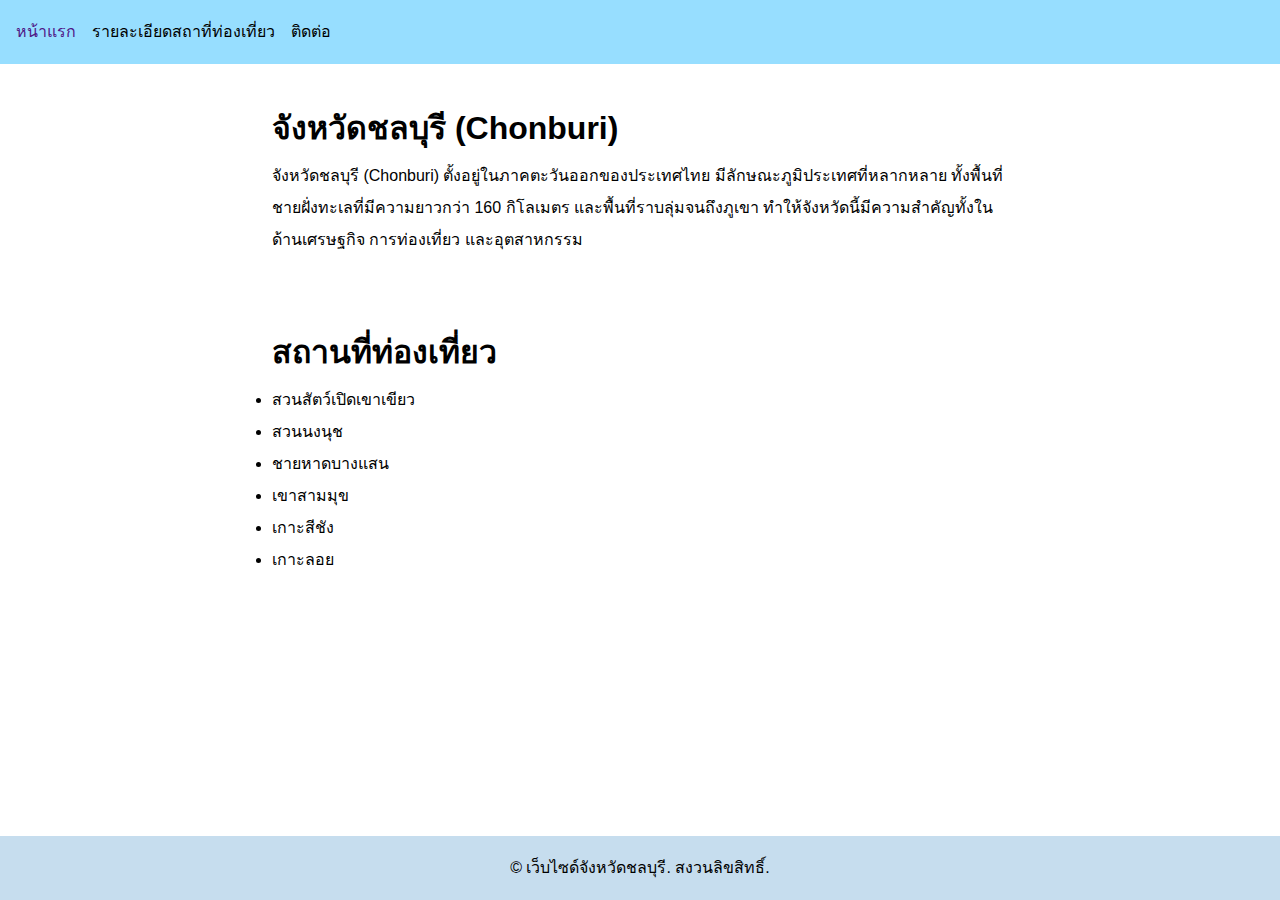
==== index.html @ cad2d695 "start hw2" ====
<!DOCTYPE html>
<html lang="th">

<head>
    <meta charset="UTF-8">
    <meta name="viewport" content="width=device-width, initial-scale=1.0">
    <title>หน้าแรก</title>
    <link rel="stylesheet" href="css/styles.css">
</head>
<header>
    <nav>
        <ul>
            <li><a href="index.html" class="active">หน้าแรก</a></li>
            <li><a href="details.html">รายละเอียดสถาที่ท่องเที่ยว</a></li>
            <li><a href="contact.html">ติดต่อ</a></li>
        </ul>
    </nav>
</header>

<body>

    <main>
        <h1>จังหวัดชลบุรี (Chonburi)</h1>
        <p>
            จังหวัดชลบุรี (Chonburi) ตั้งอยู่ในภาคตะวันออกของประเทศไทย มีลักษณะภูมิประเทศที่หลากหลาย
            ทั้งพื้นที่ชายฝั่งทะเลที่มีความยาวกว่า 160 กิโลเมตร และพื้นที่ราบลุ่มจนถึงภูเขา
            ทำให้จังหวัดนี้มีความสำคัญทั้งในด้านเศรษฐกิจ การท่องเที่ยว และอุตสาหกรรม</p>
    </main>
    <main>
        <h1>สถานที่ท่องเที่ยว</h1>
        <ul>
            <li>สวนสัตว์เปิดเขาเขียว </li>
            <li>สวนนงนุช</li>
            <li>ชายหาดบางแสน</li>
            <li>เขาสามมุข</li>
            <li>เกาะสีชัง</li>
            <li>เกาะลอย</li>
        </ul>
    </main>
    <footer>
        <p>&copy; เว็บไซด์จังหวัดชลบุรี. สงวนลิขสิทธิ์.</p>
    </footer>
</body>

</html>
---- css/styles.css ----
* {
    margin: 0;
    padding: 0;
    box-sizing: border-box;
}

body {
    font-family: Arial, sans-serif;
    line-height: 2;
}

header {
    background: #97DEFF;
    color: #000;
    padding: 1rem;
}

nav ul {
    list-style: none;
    display: flex;
    gap: 1rem;
}

nav a {
    color: #000;
    text-decoration: none;
}

nav a.active {
    color: #4F1787;
}

main {
    padding: 2rem;
    max-width: 800px;
    margin: 0 auto;
}

footer {
    background: #c6ddee;
    color: #000;
    text-align: center;
    padding: 1rem;
    position: fixed;
    bottom: 0;
    width: 100%;
}
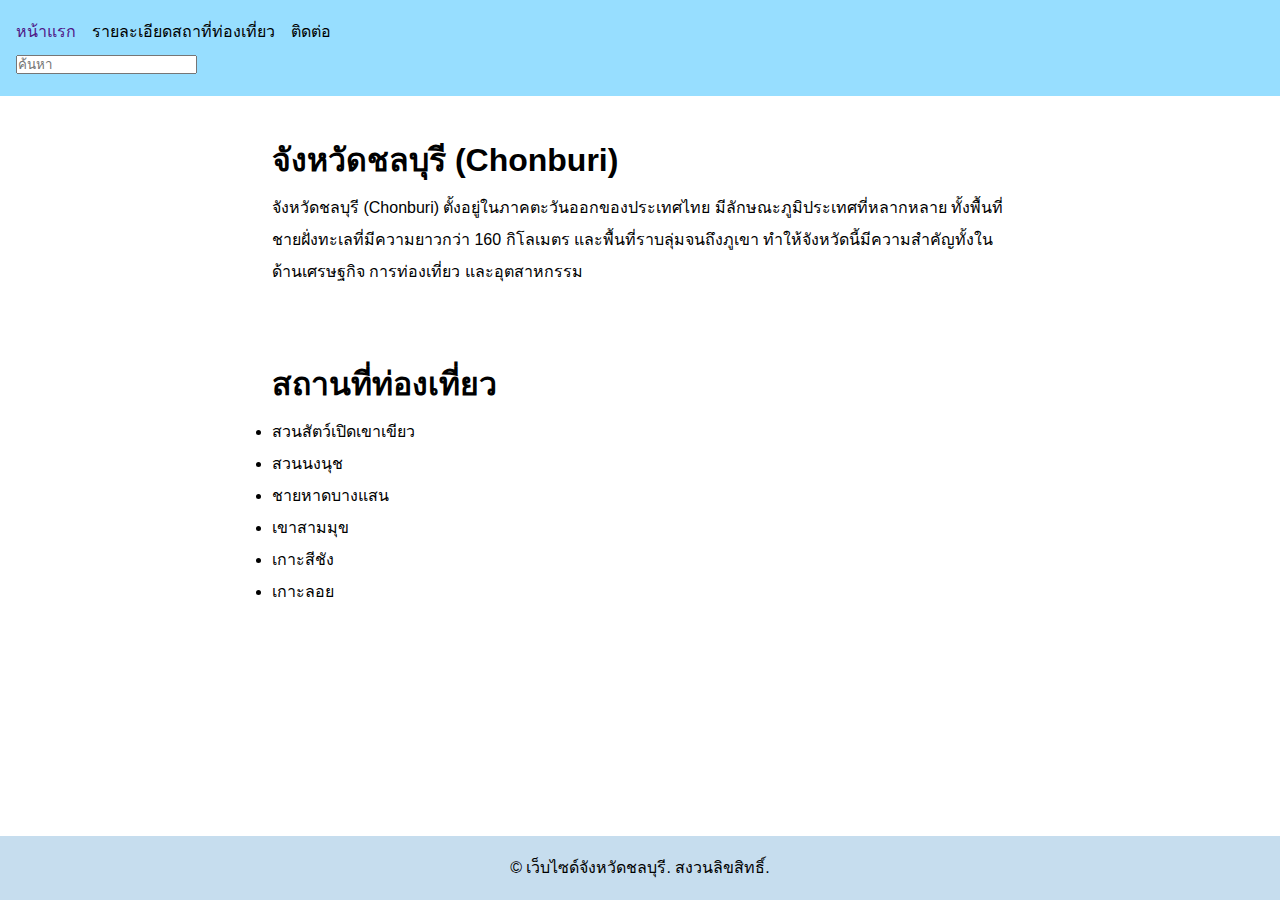
==== commit d0f8186a: "เพิ่ม search box ใน index" ====
--- a/index.html
+++ b/index.html
@@ -15,6 +15,10 @@
             <li><a href="contact.html">ติดต่อ</a></li>
         </ul>
     </nav>
+    <form class="d-flex">
+        <input class="form-control me-2" type="search" placeholder="ค้นหา" aria-label="Search">
+    </form>
+    
 </header>
 
 <body>
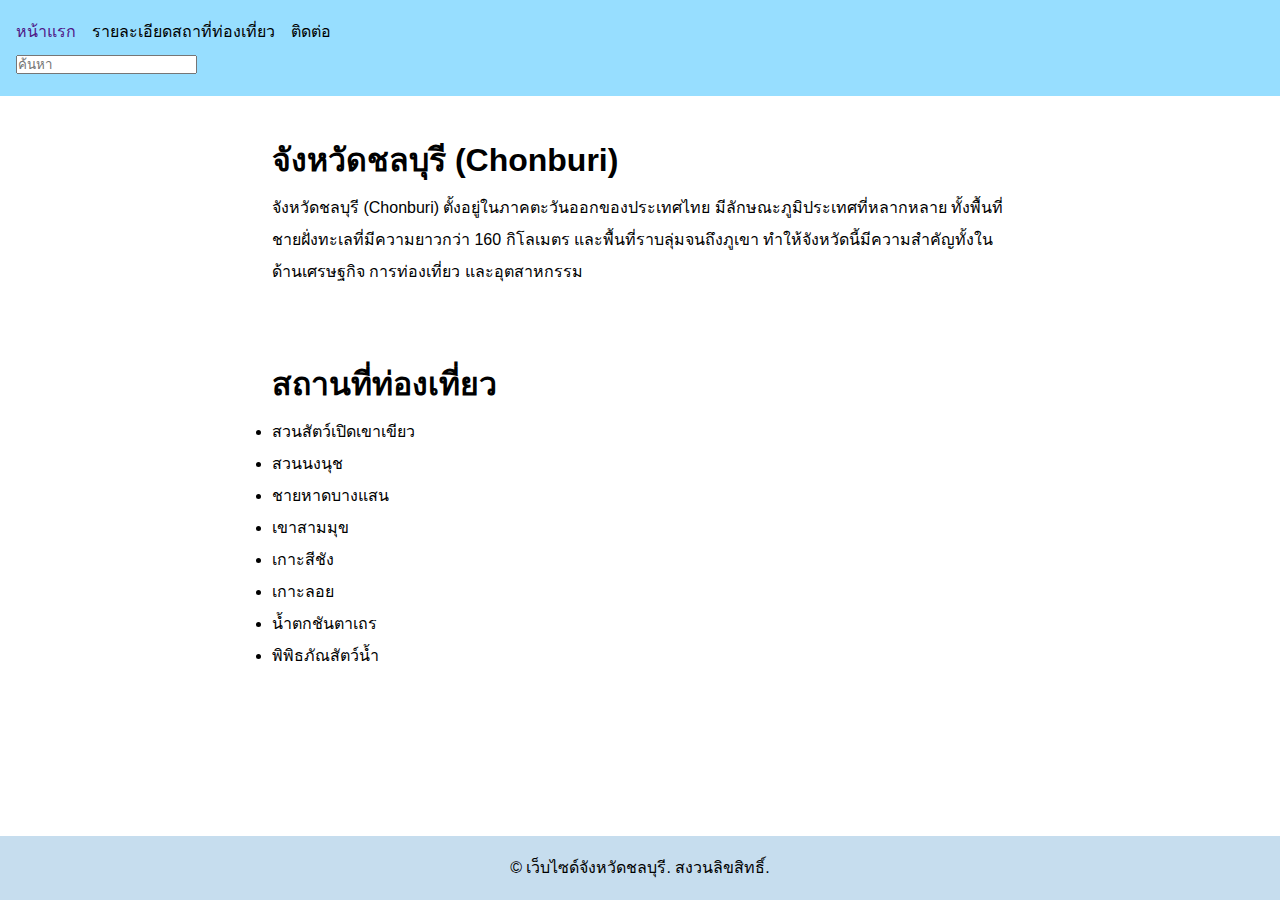
==== commit e6056909: "เพิ่ม สถานที่ 2 ที่" ====
--- a/index.html
+++ b/index.html
@@ -39,6 +39,8 @@
             <li>เขาสามมุข</li>
             <li>เกาะสีชัง</li>
             <li>เกาะลอย</li>
+            <li>น้ำตกชันตาเถร</li>
+            <li>พิพิธภัณสัตว์น้ำ</li>
         </ul>
     </main>
     <footer>
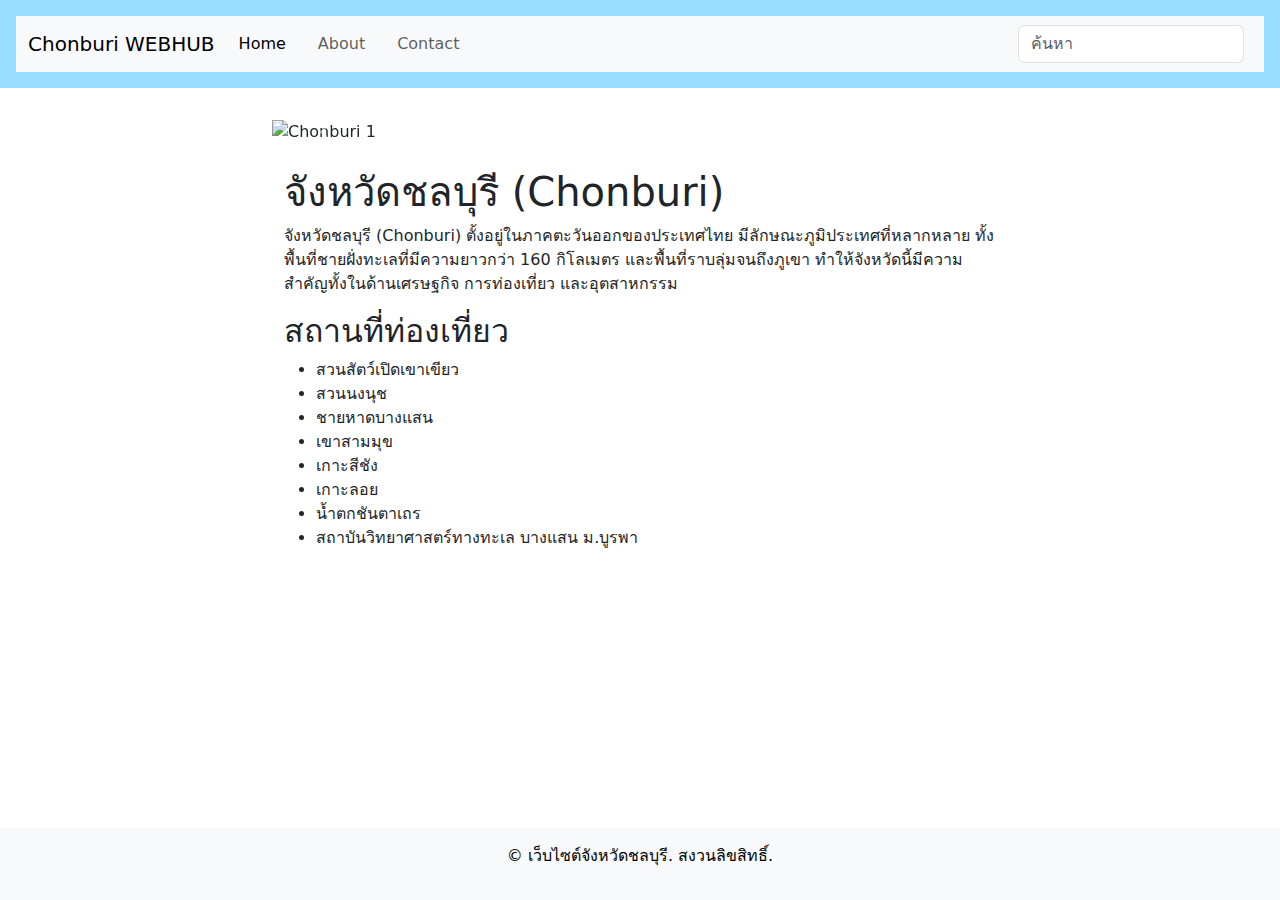
==== commit 5cb9b1aa: "เพอ่ม carosel index" ====
--- a/index.html
+++ b/index.html
@@ -6,46 +6,102 @@
     <meta name="viewport" content="width=device-width, initial-scale=1.0">
     <title>หน้าแรก</title>
     <link rel="stylesheet" href="css/styles.css">
+    <link href="https://cdn.jsdelivr.net/npm/bootstrap@5.3.0-alpha3/dist/css/bootstrap.min.css" rel="stylesheet">
+    <script src="https://cdn.jsdelivr.net/npm/bootstrap@5.3.0-alpha3/dist/js/bootstrap.bundle.min.js"></script>
 </head>
-<header>
-    <nav>
-        <ul>
-            <li><a href="index.html" class="active">หน้าแรก</a></li>
-            <li><a href="details.html">รายละเอียดสถาที่ท่องเที่ยว</a></li>
-            <li><a href="contact.html">ติดต่อ</a></li>
-        </ul>
-    </nav>
-    <form class="d-flex">
-        <input class="form-control me-2" type="search" placeholder="ค้นหา" aria-label="Search">
-    </form>
-    
-</header>
 
 <body>
+    <header>
+        <nav class="navbar navbar-expand-lg navbar-light bg-light">
+            <div class="container-fluid">
+                <a class="navbar-brand" href="#">Chonburi WEBHUB</a>
+                <button class="navbar-toggler" type="button" data-bs-toggle="collapse" data-bs-target="#navbarNav"
+                    aria-controls="navbarNav" aria-expanded="false" aria-label="Toggle navigation">
+                    <span class="navbar-toggler-icon"></span>
+                </button>
+                <div class="collapse navbar-collapse" id="navbarNav">
+                    <ul class="navbar-nav me-auto mb-2 mb-lg-0">
+                        <li class="nav-item">
+                            <a class="nav-link active" aria-current="page" href="index.html">Home</a>
+                        </li>
+                        <li class="nav-item">
+                            <a class="nav-link" href="details.html">About</a>
+                        </li>
+                        <li class="nav-item">
+                            <a class="nav-link" href="contact.html">Contact</a>
+                        </li>
+                    </ul>
+                    <form class="d-flex">
+                        <input class="form-control me-2" type="search" placeholder="ค้นหา" aria-label="Search">
+                    </form>
+                </div>
+            </div>
+        </nav>
+    </header>
 
     <main>
-        <h1>จังหวัดชลบุรี (Chonburi)</h1>
-        <p>
-            จังหวัดชลบุรี (Chonburi) ตั้งอยู่ในภาคตะวันออกของประเทศไทย มีลักษณะภูมิประเทศที่หลากหลาย
-            ทั้งพื้นที่ชายฝั่งทะเลที่มีความยาวกว่า 160 กิโลเมตร และพื้นที่ราบลุ่มจนถึงภูเขา
-            ทำให้จังหวัดนี้มีความสำคัญทั้งในด้านเศรษฐกิจ การท่องเที่ยว และอุตสาหกรรม</p>
+        <!-- Hero Section -->
+        <section class="hero-section mb-4">
+            <div id="carouselExample" class="carousel slide" data-bs-ride="carousel">
+                <div class="carousel-inner">
+                    <div class="carousel-item active">
+                        <img src="https://www.nongnoochpattaya.com/uploads/images/202312/1cc59c50e70dc6d874cac40663db10cb.jpg" class="d-block w-100" alt="Chonburi 1">
+                        <div class="carousel-caption d-none d-md-block">
+                            <h5>สวนนงนุช</h5>
+                            <p>ไปเที่ยวชมต้นไม้และการแสดงกัน</p>
+                        </div>
+                    </div>
+                    <div class="carousel-item">
+                        <img src="https://img.salehere.co.th/p/1200x0/2022/10/14/fvfpa7apfjjz.jpg" class="d-block w-100" alt="Chonburi 2">
+                        <div class="carousel-caption d-none d-md-block">
+                            <h5>สวนสัตว์เปิดเขาเขียว</h5>
+                            <p>ไปดูหมูเด้งกัน</p>
+                        </div>
+                    </div>
+                    <div class="carousel-item">
+                        <img src="https://cms.dmpcdn.com/travel/2021/01/26/6a4424c0-5fa7-11eb-a0de-737c12191d05_original.jpg" class="d-block w-100" alt="Chonburi 3">
+                        <div class="carousel-caption d-none d-md-block">
+                            <h5>ชายหาดบางแสน</h5>
+                            <p>ไปพักผ่อนหย่อนใจ รับลมทะเล และฟังเสียงคลื่นทะเลกัน</p>
+                        </div>
+                    </div>
+                </div>
+                <button class="carousel-control-prev" type="button" data-bs-target="#carouselExample" data-bs-slide="prev">
+                    <span class="carousel-control-prev-icon" aria-hidden="true"></span>
+                    <span class="visually-hidden">Previous</span>
+                </button>
+                <button class="carousel-control-next" type="button" data-bs-target="#carouselExample" data-bs-slide="next">
+                    <span class="carousel-control-next-icon" aria-hidden="true"></span>
+                    <span class="visually-hidden">Next</span>
+                </button>
+            </div>
+        </section>
+
+        <div class="container">
+            <h1>จังหวัดชลบุรี (Chonburi)</h1>
+            <p>
+                จังหวัดชลบุรี (Chonburi) ตั้งอยู่ในภาคตะวันออกของประเทศไทย มีลักษณะภูมิประเทศที่หลากหลาย
+                ทั้งพื้นที่ชายฝั่งทะเลที่มีความยาวกว่า 160 กิโลเมตร และพื้นที่ราบลุ่มจนถึงภูเขา
+                ทำให้จังหวัดนี้มีความสำคัญทั้งในด้านเศรษฐกิจ การท่องเที่ยว และอุตสาหกรรม
+            </p>
+
+            <h2>สถานที่ท่องเที่ยว</h2>
+            <ul>
+                <li>สวนสัตว์เปิดเขาเขียว</li>
+                <li>สวนนงนุช</li>
+                <li>ชายหาดบางแสน</li>
+                <li>เขาสามมุข</li>
+                <li>เกาะสีชัง</li>
+                <li>เกาะลอย</li>
+                <li>น้ำตกชันตาเถร</li>
+                <li>สถาบันวิทยาศาสตร์ทางทะเล บางแสน ม.บูรพา</li>
+            </ul>
+        </div>
     </main>
-    <main>
-        <h1>สถานที่ท่องเที่ยว</h1>
-        <ul>
-            <li>สวนสัตว์เปิดเขาเขียว </li>
-            <li>สวนนงนุช</li>
-            <li>ชายหาดบางแสน</li>
-            <li>เขาสามมุข</li>
-            <li>เกาะสีชัง</li>
-            <li>เกาะลอย</li>
-            <li>น้ำตกชันตาเถร</li>
-            <li>พิพิธภัณสัตว์น้ำ</li>
-        </ul>
-    </main>
-    <footer>
-        <p>&copy; เว็บไซด์จังหวัดชลบุรี. สงวนลิขสิทธิ์.</p>
+
+    <footer class="bg-light text-center py-3">
+        <p>&copy; เว็บไซต์จังหวัดชลบุรี. สงวนลิขสิทธิ์.</p>
     </footer>
 </body>
 
-</html>+</html>
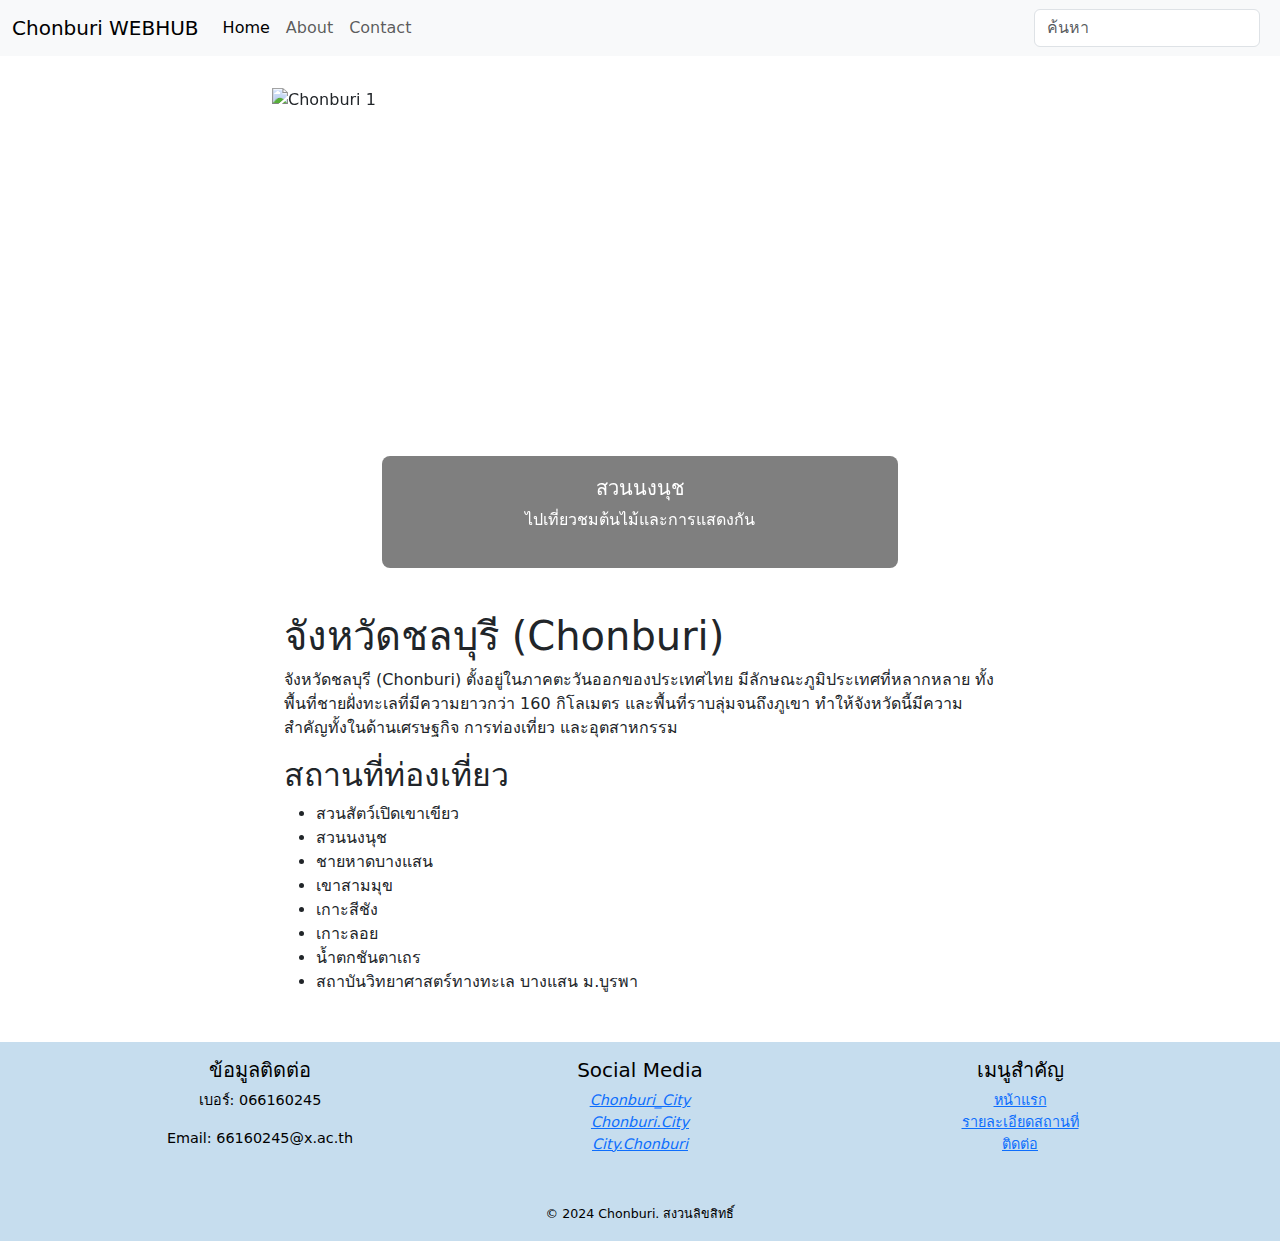
==== commit 7d5e52e7: "ปรับครั้งใหญ่" ====
--- a/index.html
+++ b/index.html
@@ -99,9 +99,40 @@
         </div>
     </main>
 
-    <footer class="bg-light text-center py-3">
-        <p>&copy; เว็บไซต์จังหวัดชลบุรี. สงวนลิขสิทธิ์.</p>
+    <footer>
+        <div class="container">
+            <div class="row">
+                <!-- Contact Information -->
+                <div class="col-md-4 mb-3">
+                    <h5>ข้อมูลติดต่อ</h5>
+                    <p>เบอร์: 066160245</p>
+                    <p>Email: 66160245@x.ac.th</p>
+                </div>
+                <!-- Social Media Links -->
+                <div class="col-md-4 mb-3">
+                    <h5>Social Media</h5>
+                    <div class="social-icons">
+                        <a href="#"><i class="bi bi-facebook">Chonburi_City</i><br></a>
+                        <a href="#"><i class="bi bi-twitter">Chonburi.City</i><br></a>
+                        <a href="#"><i class="bi bi-instagram">City.Chonburi</i><br></a>
+                    </div>
+                </div>
+                <!-- Important Links -->
+                <div class="col-md-4 mb-3">
+                    <h5>เมนูสำคัญ</h5>
+                    <ul class="list-unstyled">
+                        <li><a href="index.html">หน้าแรก</a></li>
+                        <li><a href="details.html">รายละเอียดสถานที่</a></li>
+                        <li><a href="contact.html">ติดต่อ</a></li>
+                    </ul>
+                </div>
+            </div>
+            <div class="text-center mt-3">
+                <small>&copy; 2024 Chonburi. สงวนลิขสิทธิ์</small>
+            </div>
+        </div>
     </footer>
+    
 </body>
 
 </html>
--- a/css/styles.css
+++ b/css/styles.css
@@ -6,19 +6,12 @@
 
 body {
     font-family: Arial, sans-serif;
-    line-height: 2;
+    line-height: 1.6;
 }
 
 header {
     background: #97DEFF;
     color: #000;
-    padding: 1rem;
-}
-
-nav ul {
-    list-style: none;
-    display: flex;
-    gap: 1rem;
 }
 
 nav a {
@@ -28,6 +21,22 @@
 
 nav a.active {
     color: #4F1787;
+}
+
+.hero-section {
+    margin-bottom: 2rem;
+}
+
+.hero-section .carousel-inner img {
+    height: 500px;
+    object-fit: cover;
+}
+
+.carousel-caption {
+    background: rgba(0, 0, 0, 0.5);
+    color: white;
+    padding: 1rem;
+    border-radius: 8px;
 }
 
 main {
@@ -44,4 +53,8 @@
     position: fixed;
     bottom: 0;
     width: 100%;
-}+    background-color: #c6ddee;
+    text-align: center;
+    font-size: 0.9rem; /* ลดขนาดตัวอักษร */
+    position: relative;
+}
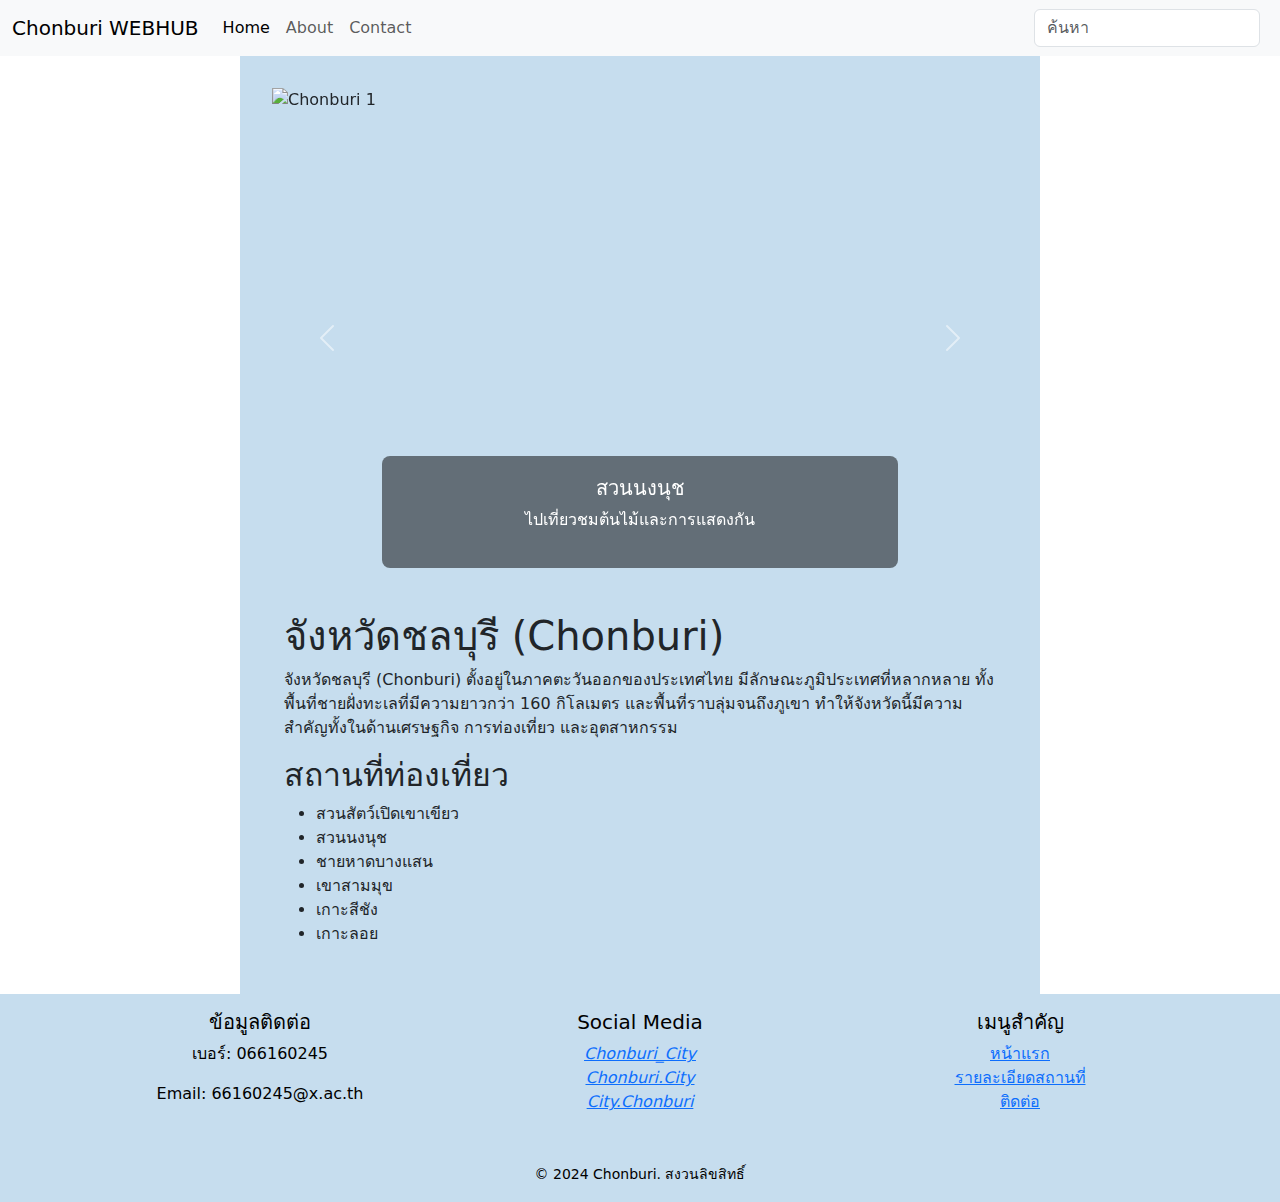
==== commit a1162269: "เสร็จสิ้น" ====
--- a/index.html
+++ b/index.html
@@ -93,8 +93,6 @@
                 <li>เขาสามมุข</li>
                 <li>เกาะสีชัง</li>
                 <li>เกาะลอย</li>
-                <li>น้ำตกชันตาเถร</li>
-                <li>สถาบันวิทยาศาสตร์ทางทะเล บางแสน ม.บูรพา</li>
             </ul>
         </div>
     </main>
@@ -132,7 +130,6 @@
             </div>
         </div>
     </footer>
-    
 </body>
 
 </html>
--- a/css/styles.css
+++ b/css/styles.css
@@ -7,16 +7,18 @@
 body {
     font-family: Arial, sans-serif;
     line-height: 1.6;
+    background-color: #c6ddee;
 }
 
 header {
-    background: #97DEFF;
+    background: #4A628A;
     color: #000;
 }
 
 nav a {
     color: #000;
     text-decoration: none;
+    
 }
 
 nav a.active {
@@ -25,16 +27,18 @@
 
 .hero-section {
     margin-bottom: 2rem;
+    
 }
 
 .hero-section .carousel-inner img {
     height: 500px;
     object-fit: cover;
+    
 }
 
 .carousel-caption {
     background: rgba(0, 0, 0, 0.5);
-    color: white;
+    color: #c6ddee;
     padding: 1rem;
     border-radius: 8px;
 }
@@ -43,6 +47,7 @@
     padding: 2rem;
     max-width: 800px;
     margin: 0 auto;
+    background-color: #c6ddee;
 }
 
 footer {
@@ -50,11 +55,7 @@
     color: #000;
     text-align: center;
     padding: 1rem;
-    position: fixed;
+    position: relative; /* เปลี่ยน fixed เป็น relative */
     bottom: 0;
     width: 100%;
-    background-color: #c6ddee;
-    text-align: center;
-    font-size: 0.9rem; /* ลดขนาดตัวอักษร */
-    position: relative;
 }
